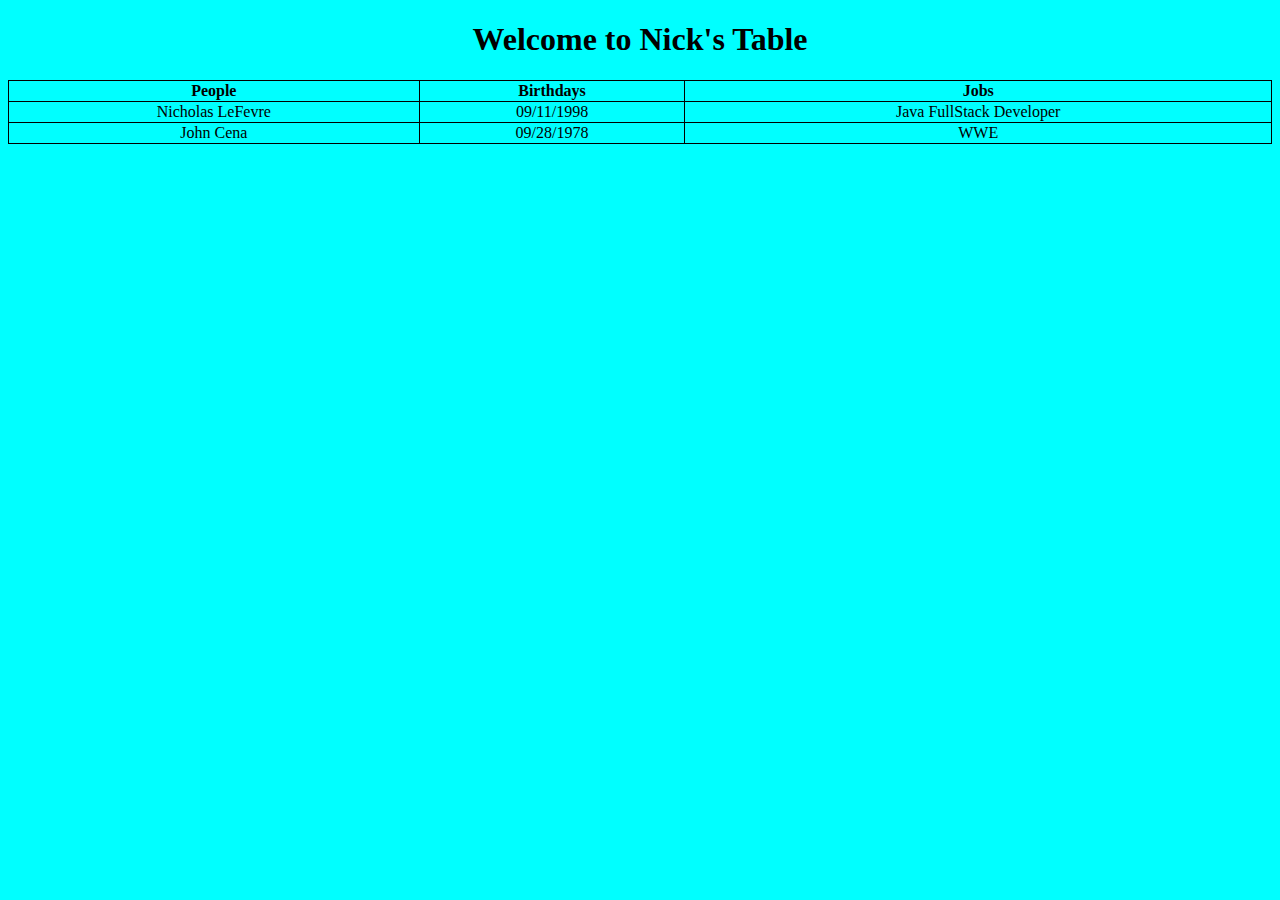
==== Webpage/page.html @ 3227b71e "added a table with html, css" ====
<!DOCTYPE html>
<html lang="en">
<head>
    <meta charset="UTF-8">
    <meta http-equiv="X-UA-Compatible" content="IE=edge">
    <meta name="viewport" content="width=device-width, initial-scale=1.0">
    <link rel="stylesheet" href="page.css">
    <title>Practice-Table</title>
</head>
<body>
    <div>
        <h1>Welcome to Nick's Table</h1>
    </div>
    
    <table>

        <tr>
            <th>People</th>
            <th>Birthdays</th>
            <th>Jobs</th>
        </tr>

        
        <tr>
            <td>Nicholas LeFevre</th>
            <td>09/11/1998</th>
            <td>Java FullStack Developer</th>
        </tr>

        <tr>
            <td>John Cena</th>
            <td>09/28/1978</th>
            <td>WWE</th>
        </tr>

    </table>
</body>
</html>
---- Webpage/page.css ----
div{
    text-align: center;
    font-style: normal;
    font-family: 'Times New Roman', Times, serif;
}

table{
    width: 100%;

}

th{
    text-align: center;
}

table, th, td{
    border: 1px solid black;
    border-collapse: collapse;
    text-align: center;
}

body{
    background-color: aqua;
}
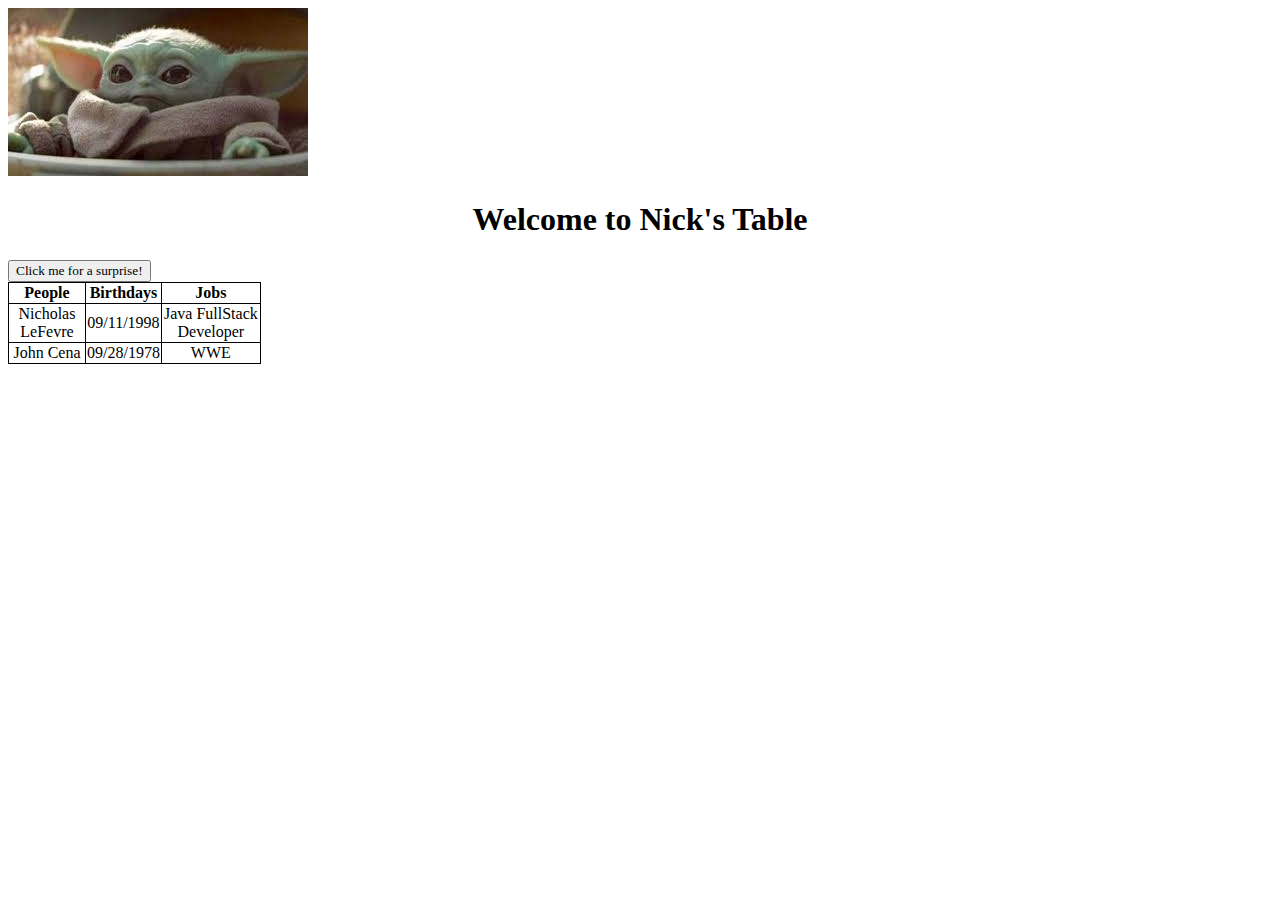
==== commit d676a15c: "added some more stuff, could look neater, but just practice" ====
--- a/Webpage/page.html
+++ b/Webpage/page.html
@@ -8,9 +8,15 @@
     <title>Practice-Table</title>
 </head>
 <body>
+
+    <img src="baby yoda.jpg" alt="Baby Yoda">
+    
     <div>
         <h1>Welcome to Nick's Table</h1>
     </div>
+
+    <button type="button">Click me for a surprise!</button>
+
     
     <table>
 
--- a/Webpage/page.css
+++ b/Webpage/page.css
@@ -6,7 +6,7 @@
 }
 
 table{
-    width: 100%;
+    width: 20%;
 
 }
 
@@ -21,5 +21,9 @@
 }
 
 body{
-    background-color: aqua;
-}+    background-color: white;
+}
+
+button{
+    font-family: 'Times New Roman', Times, serif;
+}
